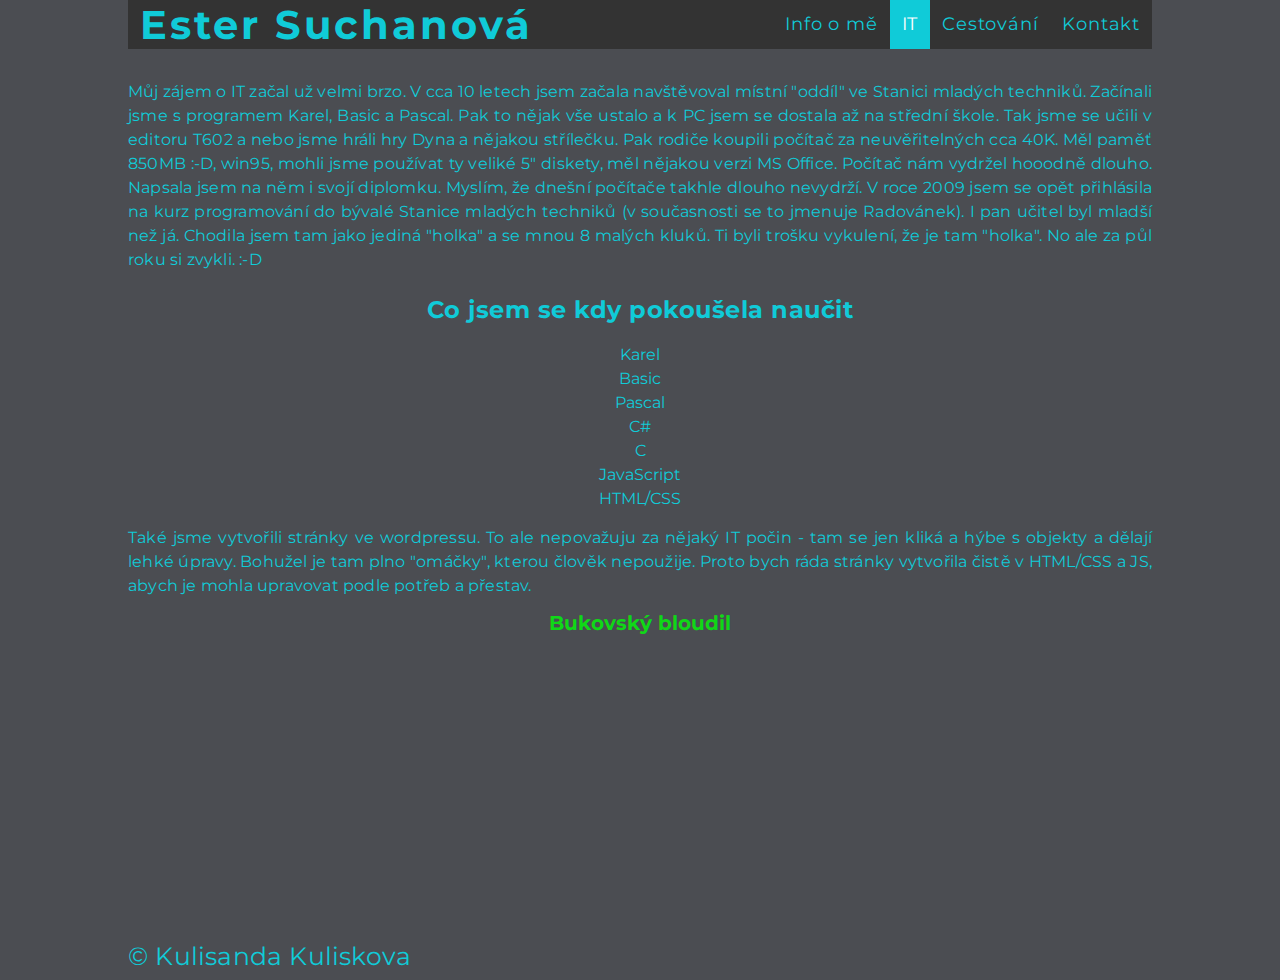
==== it.html @ f96711cc "ES - pokus o nahrání stránek do GitHub" ====
<!DOCTYPE html>
<html lang="cs">

<head>
  <meta charset="UTF-8">
  <meta name="viewport" content="width=device-width, initial-scale=1.0">
  <link href="style.css" rel="stylesheet" type="text/css">
  <link rel="preconnect" href="https://fonts.gstatic.com">
  <link
    href="https://fonts.googleapis.com/css2?family=Montserrat&family=Source+Sans+Pro:wght@200;300;400;600;700;900&display=swap"
    rel="stylesheet">
  <title>Ester Suchanová</title>
</head>

<body>
  <header>
    <nav class="menu">
      <a href="index.html" class="jmeno">Ester Suchanová</a>
      <div class="odkazy">
        <a href="ome.html">Info o mě</a>
        <a class="active" href="it.html">IT</a>
        <a href="cestovani.html">Cestování</a>
        <a href="kontakt.html">Kontakt</a>
      </div>
    </nav>
  </header>

  <main>

    <section class="coumim">
      <p>Můj zájem o IT začal už velmi brzo. V cca 10 letech jsem začala navštěvoval místní "oddíl" ve Stanici mladých
        techniků. Začínali jsme s programem Karel, Basic a Pascal. Pak to nějak vše ustalo a k PC jsem se dostala až na
        střední škole. Tak jsme se učili v editoru T602 a nebo jsme hráli hry Dyna a nějakou střílečku. Pak rodiče
        koupili počítač za neuvěřitelných cca 40K. Měl paměť 850MB :-D, win95, mohli jsme používat ty veliké 5"
        diskety, měl nějakou verzi MS Office. Počítač nám vydržel hooodně dlouho. Napsala jsem na něm i svojí diplomku.
        Myslím, že dnešní počítače takhle dlouho nevydrží. V roce 2009 jsem se opět přihlásila na kurz programování do
        bývalé Stanice mladých techniků (v současnosti se to jmenuje Radovánek). I pan učitel byl mladší než já. Chodila
        jsem tam jako jediná "holka" a se mnou 8 malých kluků. Ti byli trošku vykulení, že je tam "holka". No ale za půl
        roku si zvykli. :-D
      </p>
    </section>
    <h2>Co jsem se kdy pokoušela naučit</h2>

    <section class="seznamit">
      <ul>
        <li>Karel</li>
        <li>Basic</li>
        <li>Pascal</li>
        <li>C#</li>
        <li>C</li>
        <li>JavaScript</li>
        <li>HTML/CSS</li>
      </ul>
    </section>

    <section class="bloudil">
      <p>Také jsme vytvořili stránky ve wordpressu. To ale nepovažuju za nějaký IT počin - tam se jen kliká a hýbe s
        objekty a dělají lehké úpravy. Bohužel je tam plno "omáčky", kterou člověk nepoužije. Proto bych ráda stránky
        vytvořila čistě v HTML/CSS a JS, abych je mohla upravovat podle potřeb a přestav.</p>

      <a href="https://bukovskybloudil.cz/" target="_blank">Bukovský bloudil</a>
    </section>

  </main>

  <div class="vypln"></div>

  <footer>
    <p>&copy Kulisanda Kuliskova</p>
  </footer>
  <script src="script.js"></script>
</body>

</html>
---- style.css ----
* {
  box-sizing: border-box;
  padding: 0;
  margin: 0;
}
body {
  background-color: #4b4d52;
  color: #10cbd8;
  text-decoration: none;
  padding: 0 10%;
  margin: 0 auto;
  line-height: 1.5;
  font-family: 'Montserrat', 'Source Sans Pro', sans-serif;
  
  height: 100vh;
}

/*menu*/

.menu {
  overflow: hidden;
  background-color: #333;
  position: fixed;
  top: 0;
  width: 80%;
}

.menu a {
  float: left;
  text-align: center;
  padding: 12px;
  text-decoration: none;
  font-size: 18px; 
  line-height: 25px;
  color: #10cbd8;
  letter-spacing: 0.8px;
}

.menu .jmeno {
  font-size: 40px;
  font-weight: bold;
  letter-spacing: 3px;
}

.menu a:hover, .menu .active {
  background-color:#10cbd8;
  color: white;
  transition: 2s;
}


.odkazy {
  float: right;
}

/*CSS pro zbytek stránky*/
.main {
  margin-top: 80px;
}

p {
text-align: justify;
letter-spacing: 0.2px;
}

/*3 boxy s cíly na letošní rok*/
h2{
  text-align: center;
  margin-top: 20px;
  letter-spacing: 0.5px;
}
.cil{
  display: flex;
  justify-content: center;
  margin-top: 25px; 
}

.box{
  width: 200px;
  height: 150px;
  background-color: white;
  border-radius: 10px;
  padding: 10px;
  color: #f149b3;
  font-weight: bold;
  margin: 0px 20px;
}

.box p{
  text-align: center;
}

.vypln{
  height: 300px;
}

/*patička*/
footer {
  font-size: 25px;
  padding-bottom: 0;
  margin-bottom: 0;
  clear: left;
}


/*stránka Kontakty*/

.mapa {
  display: flex;
  justify-content: center;
  margin-top: 100px;
}

.social img{
  margin: 20px 10px 10px 0px;
  width: 120px;
  height: 120px;
}

.social{
  display: flex;
  justify-content: center;
}

form{
  text-align: center;
  margin: 20px 0;
}
form input, textarea{
  border-radius: 5px;
  border: 2px solid #10cbd8;
  margin-top: 10px;
  padding: 3px;
  width: 200px;
 }

input[type=submit] {
  background: #10cbd8;
  color: white;
  font-weight: bold;
  font-size: 15px;
  padding: 5px;
  width: 100px;
  border: 2px solid #10cbd8;
}

input[type=submit]:hover {
  background: white;
  color: #10cbd8;
  font-weight: bold;
  font-size: 15px;
  padding: 5px;
  width: 100px;
  border: 2px solid #10cbd8;
}

/*stránka o mě a IT*/
.moje img{
  width: 25%;
  border-radius: 15px;
  float: left;
  margin: 0px 20px 20px 0px;
 }

.popis, .coumim{
  margin-top: 80px;
}

.seznamit, .bloudil{
  margin-top: 15px;
}
.seznamit ul li{
  text-align: center;
  list-style-type: none;
}

.bloudil a{
  text-decoration: none;
  color: #10D817;
  font-weight: bold;
  font-size: 20px;
  margin-top: 10px;
  justify-content: center;
  display: flex;
}

table{
  border-spacing: 0px;
  margin-top: 15px;
  justify-content: center;
  display: flex;
  }

th, td {
  border-bottom: 1px solid #f149b3;
  text-align: left;
  padding-top: 5px;
}

.sport{
  text-align: center;
  padding-left: 15px;
}

.zivotopis, .zivotopis a {
  text-decoration: none;
  text-align: center;
  color:#10cbd8;
  margin: 30px;
  font-size: 30px;
}

.zivotopis a:hover {
  background-color: #10cbd8;
  color: white;
  padding: 5px 10px;
}
.zivotopis p {
  font-size: 15px;
  text-align: center;
}


/*Cestování*/

hr{
  border-bottom: 1px solid #10cbd8;
  margin-top: 25px; 
}



.fotogalerie{
  padding: 0;
  margin-top: 80px;
  margin-bottom: 50px;
  text-align: center;
  background-color: #333;
}
.fotogalerie li {
  display: inline-block;
}

.fotogalerie a {
  color: #10cbd8;
  text-decoration: none;
  display: inline-block;
  padding: 10px 30px;
  font-size: 20px;
}

.fotogalerie a:hover, a:focus {
  background-color:#10cbd8;
  color: white;
}

.newyork, .cina {
  display: flex;
  justify-content: center;

}
.newyork img{
  width: 40%;
  margin: 0 auto;
  padding-top: 15px;
 }

.cina img {
   width: 30%;
   margin-left: 5px;
 }

.london img {
   width: 100%;
 }

 .sipka {
   bottom: 0;
   right: 10px;
   position: fixed;
   }

 .sipka img {
   background-color: #10cbd8;
   width: 40px;
 }
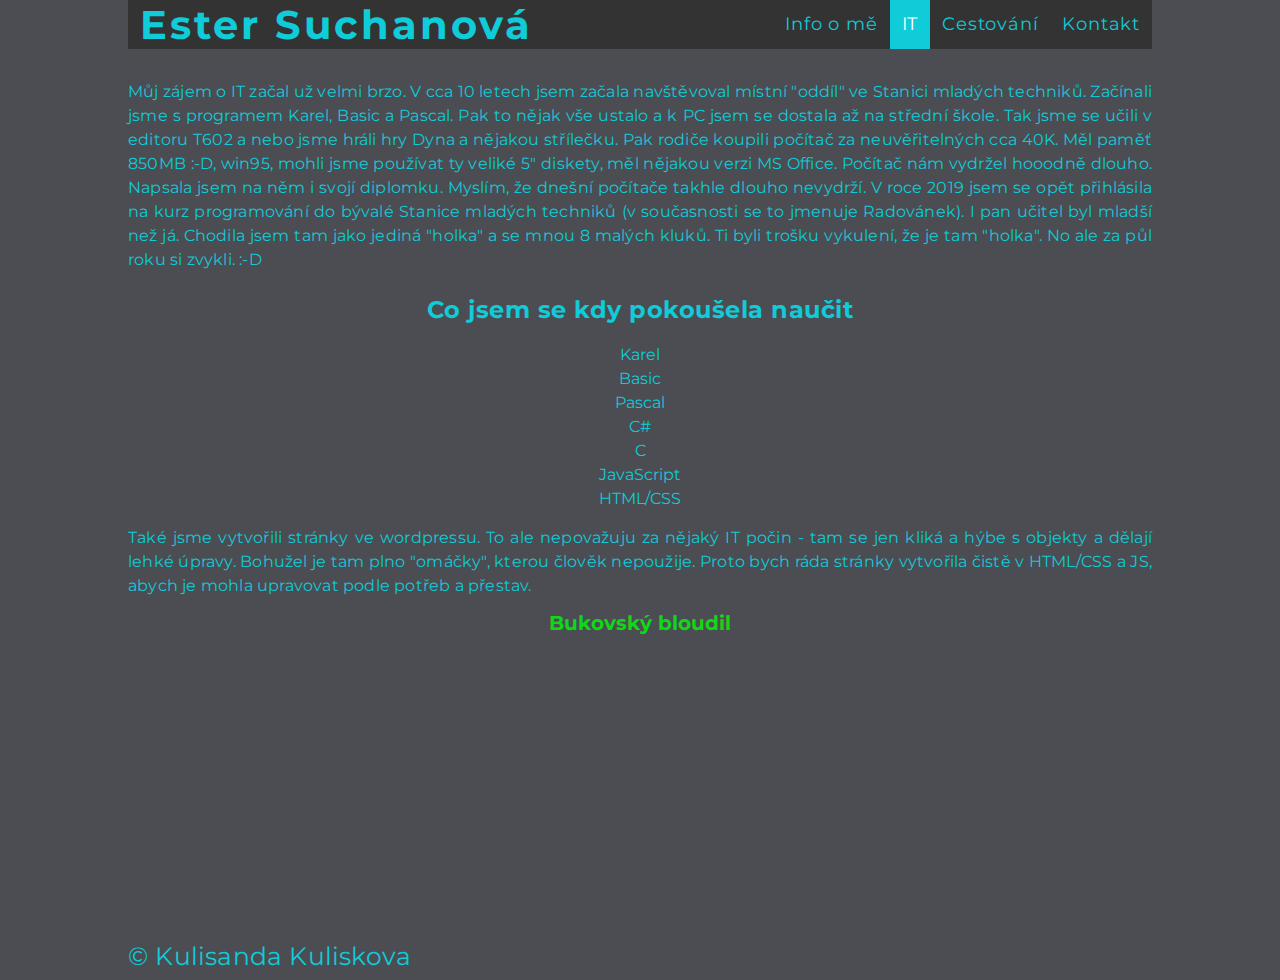
==== commit 202db843: "oprava textu" ====
--- a/it.html
+++ b/it.html
@@ -33,7 +33,7 @@
         střední škole. Tak jsme se učili v editoru T602 a nebo jsme hráli hry Dyna a nějakou střílečku. Pak rodiče
         koupili počítač za neuvěřitelných cca 40K. Měl paměť 850MB :-D, win95, mohli jsme používat ty veliké 5"
         diskety, měl nějakou verzi MS Office. Počítač nám vydržel hooodně dlouho. Napsala jsem na něm i svojí diplomku.
-        Myslím, že dnešní počítače takhle dlouho nevydrží. V roce 2009 jsem se opět přihlásila na kurz programování do
+        Myslím, že dnešní počítače takhle dlouho nevydrží. V roce 2019 jsem se opět přihlásila na kurz programování do
         bývalé Stanice mladých techniků (v současnosti se to jmenuje Radovánek). I pan učitel byl mladší než já. Chodila
         jsem tam jako jediná "holka" a se mnou 8 malých kluků. Ti byli trošku vykulení, že je tam "holka". No ale za půl
         roku si zvykli. :-D
